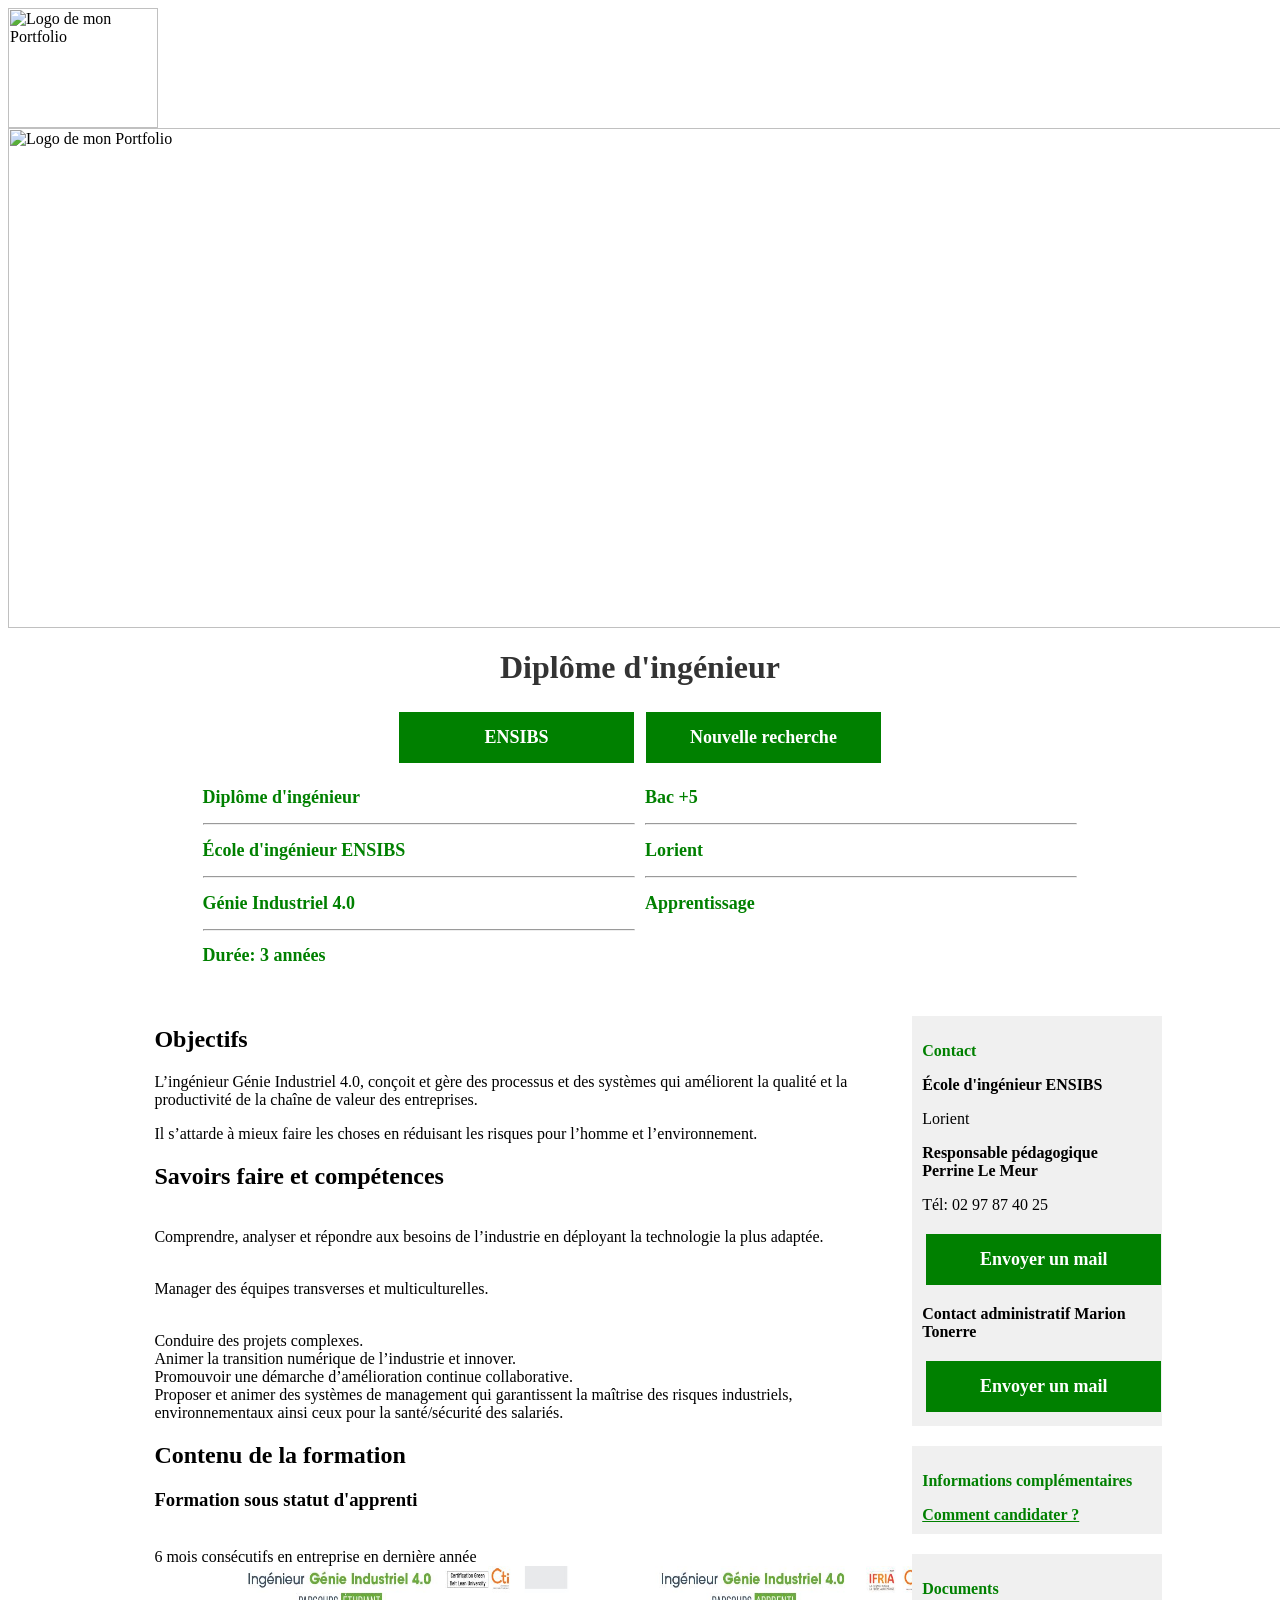
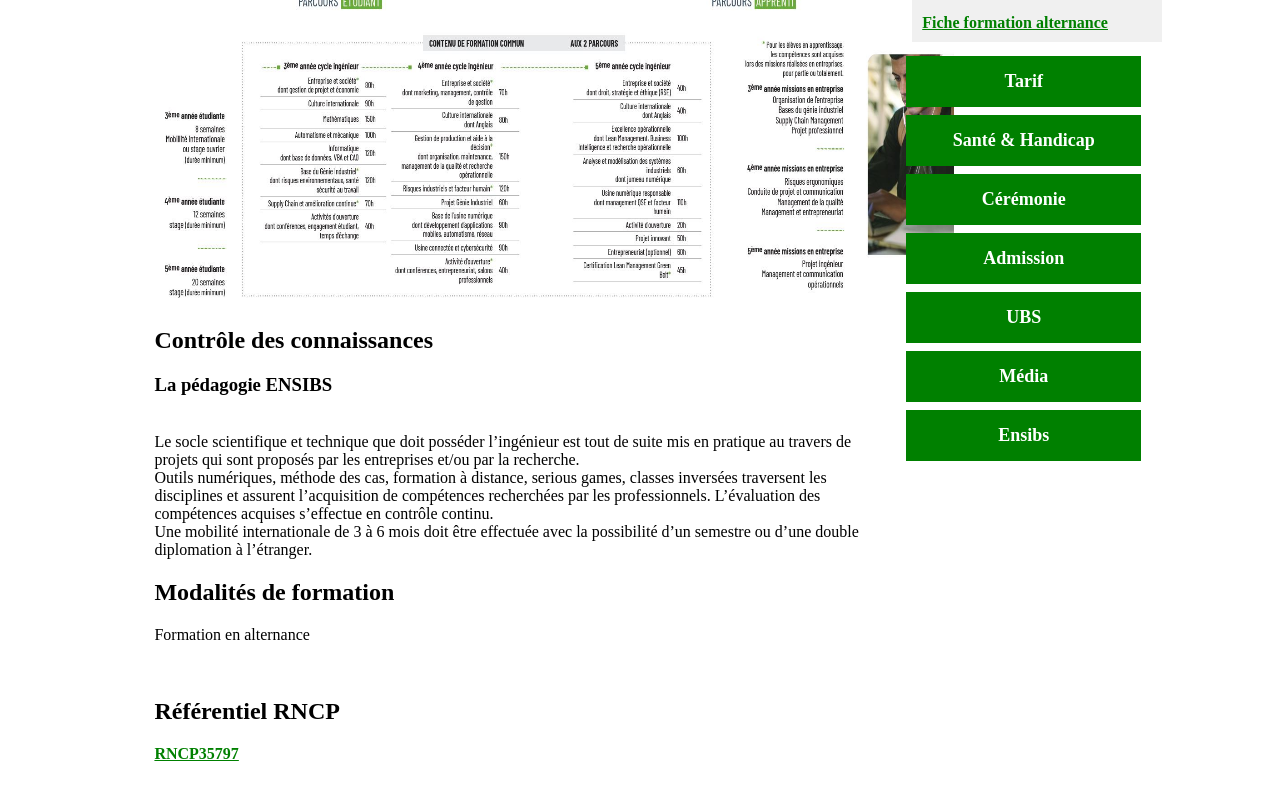
==== index.html @ c94a34c6 "Add files via upload" ====
<html lang='fr'>

    <head>
        <Title>Accueil</Title>
        <!--ajout d'une icône pour le site en recherchant dans le meme dossier-->
        <link rel='shortcut icon' href="LogoGI.JPG" type="image/x-icon"> 
        <!---- ajout d'un fichier CSS qui va gérer la mise en page du site-->
        <link rel='stylesheet' href='Style.css'>
            <meta name ="viewport" content="width=device-width, initial-scale=1.0">
                <meta charset="UTF-8">
    </head>

    <body>
        <!--ajout de la balise image pour afficher une image-->
        <img src="LogoGI.JPG" alt="Logo de mon Portfolio" width="150" height="120">
        <br>
        <img src="ensibs.JPG" alt="Logo de mon Portfolio" width="2000" height="500">
        <!--ajout d'un titre de niveau 1-->
        <h1>Diplôme d'ingénieur</h1>
        <!--ajout d'une section via la balise div-->
        <div class="button-container">
            <!--ajout d'un lien par le biais de la balise a-->
            <a href="ensibs.html" class="button-style">ENSIBS</a>
            <!--la balise classe permet de définir un bouton avec une mise en page spécifique-->
            <a href="https://www-ensibs.univ-ubs.fr/fr/formations/rechercher-une-formation.html" class="button-style">Nouvelle recherche</a>
        </div>
    </body>

    <div class="containerleftright">
        <div class="left">
            <!--Écirture de sous titre via la balise h2-->
            <h2 style="color: green; font-size: 18px;">Diplôme d'ingénieur</h2>
            <!--passage et traçage d'une ligne via la balise hr-->
            <hr>
            <h2 style="color: green; font-size: 18px;">École d'ingénieur ENSIBS</h2>
            <hr>
            <h2 style="color: green; font-size: 18px;">Génie Industriel 4.0</h2>
            <hr>
            <h2 style="color: green; font-size: 18px;">Durée: 3 années</h2>
        </div>

        <div class="right">
            <h2 style="color: green; font-size: 18px;">Bac +5</h2>
            <hr>
            <h2 style="color: green; font-size: 18px;">Lorient</h2>
            <hr>
            <h2 style="color: green; font-size: 18px;">Apprentissage</h2>
        </div>
    </div>

    <div class="main">
        <div class="content">
    <h2>Objectifs</h2>
    <p>L’ingénieur Génie Industriel 4.0, conçoit et gère des processus et des systèmes qui 
        améliorent la qualité et la productivité de la chaîne de valeur des entreprises.</p>
    <p>Il s’attarde à mieux faire les choses en réduisant les risques pour l’homme et l’environnement.
    </p> 
    <h2>Savoirs faire et compétences</h2>
    <br>Comprendre, analyser et répondre aux besoins de l’industrie en déployant la technologie la plus adaptée.</p>
    <br>Manager des équipes transverses et  multiculturelles.</p>
    <br>Conduire des projets complexes.
    <br>Animer la transition numérique de l’industrie et innover.
    <br>Promouvoir une démarche d’amélioration continue collaborative.
    <br>Proposer et animer des systèmes de management qui garantissent la maîtrise des risques industriels, environnementaux ainsi ceux pour la santé/sécurité des salariés.
    <h2>Contenu de la formation</h2>
    <h3>Formation sous statut d'apprenti</h3>
    <br>6 mois consécutifs en entreprise en dernière année
    <br>
    <img src="Génie industriel FISA FISE.jpg" alt="source GI" width="800" height="342">
    <br>
    <h2>Contrôle des connaissances</h2>
    <h3>La pédagogie ENSIBS</h3>
    <br>Le socle scientifique et technique que doit posséder l’ingénieur est tout de suite mis en pratique au travers de projets qui sont
       proposés par les entreprises et/ou par la recherche.
    <br>Outils numériques, méthode des cas, formation à distance, serious games, classes inversées traversent les disciplines et assurent l’acquisition de compétences recherchées par les professionnels.
       L’évaluation des compétences acquises s’effectue en contrôle continu.
    <br>Une mobilité internationale de 3 à 6 mois doit être effectuée avec la possibilité d’un semestre ou d’une double diplomation à l’étranger.
    <br>    
    <h2>Modalités de formation</h2>
    <p>Formation en alternance</p>
    <br>
    <h2>Référentiel RNCP</h2>
    <a href="https://www.francecompetences.fr/recherche/rncp/35797/"style="color: green; font-weight: bold;">RNCP35797</a>
    </div>

    <div class="sectionsleft">
    <div class="sectionleft">
        <p style="color:green; font-weight: bold;">Contact</p>
        <p style="font-weight: bold; ">École d'ingénieur ENSIBS</p>
        <P> Lorient </P>
        <p style="font-weight:bold">Responsable pédagogique Perrine Le Meur<br>
        </p>
        <p>Tél: 02 97 87 40 25</p>
    <!--bouton lien-->
    <a href="mailto:perrine.le-meur@univ-ubs.fr" class="button-style">Envoyer un mail</a>
            <p style="font-weight:bold">Contact administratif Marion Tonerre</p>
    <a href="mailto:marion.tonerre@univ-ubs.fr" class="button-style">Envoyer un mail</a>
    </div>

    <div class="sectionleft">
        <p style="color:green; font-weight: bold">Informations complémentaires</p>
        <a href="https://www-ensibs.univ-ubs.fr/fr/rejoindre-l-ensibs/en-cycle-ingenieur/candidater-1.html" style="color: green; font-weight: bold;">Comment candidater ?</a>
    </div>

    <div class="sectionleft">
        <p style="color:green; font-weight: bold">Documents</p>
        <a href="C:\Users\marti\OneDrive\Bureau\ensibs\Algo & prog\application web riche\PDF.pdf" style="color: green; font-weight: bold;">Fiche formation alternance</a>
    </div>
    <a href="https://www.univ-ubs.fr/fr/formation-initiale-continue/tarifs.html" class="button-style">Tarif</a>
    <a href="https://www.univ-ubs.fr/fr/vie-des-campus/sante/accompagnement-handicap.html" class="button-style">Santé & Handicap</a>
    <a href="Cérémonie.html" class="button-style">Cérémonie</a>
    <a href="Admission.html" class="button-style">Admission</a>
    <a href="UBS.html" class="button-style">UBS</a>
    <a href="media.html" class="button-style">Média</a>
    <a href="Ensibs.html" class="button-style">Ensibs</a>    
    </html>
---- Style.css ----
.button-style{
    background-color: green; /* Couleur de fond */
    border: none; /* Pas de bordure */
    color: white; /* Couleur du texte */
    padding: 15px; /* Espacement interne */
    text-align: center; /* Alignement du texte */
    text-decoration: none; /* Pas de soulignement */
    font-size: 18px; /* Taille de la police */
    margin: 4px; /* Espacement externe */
    cursor: pointer; /* Forme du curseur */
    font-weight: bold; /* Mettre le texte en gras */
    Display: inline-block; /* Affichage en ligne */
    width:205px; /* Largeur du bouton */
}   

.containerleftright {
    display: flex; /*rend les objets flexibles*/
    justify-content: space-between; /*espace entre les objets*/
    width: 70%; /*largeur de la section*/
    margin: auto; /*centrage de la section*/
}   

.left, .right {
    width: 60%; /*largeur de chaque partie*/
    padding: 5px; /*espacement interne*/
}
.main{
    display: flex; /*rend les objets flexibles*/
    flex: 1; /*prend tout l'espace disponible*/
    width: 80%; /*largeur de la section*/
    margin: auto; /*centrage de la section*/
}

.content{
    width:70%; /*largeur de la section*/
    padding: 20px; /*espacement interne*/
}

.sectionsleft {
    width: 40%; /*largeur de la section*/
    display:flex; /*rend les objets flexibles*/
    flex-direction: column; /*aligne les objets en colonne*/
    padding: 20px; /*espacement interne*/
}

.sectionleft {
    background-color:#f0f0f0; /*couleur de fond*/
    width:230px; /*largeur de la section*/
    padding: 10px; /*espacement interne*/
    margin:10px; /*espacement externe*/
}

h1 {
    text-align: center; /*centrage du texte*/
    color: #333; /*couleur du texte*/
}

.button-container{
    width:70%;
    margin: auto; /*centrage de la section*/
    text-align: center;
}

/*Ceremony*/
.containerceremony{
width: 70%;
margin: auto; /* Centre le contenu horizontalement*/
}

.button-ceremony{
background-color: green;/* Couleur de fond du boutton*/
color: white;/*Couleur du texte*/
border: 5px solid black;/*Bordure dorée*/
padding: 15px 40px;/* Espacement intérieur*/
text-align: center;/*Alignement du texte*/
font-size: 18px;/*Taille de la police*/
font-weight: bold;/* Poids de la police*/
margin: 10px 60px;/*Marges*/ 
border-radius: 10px;/* 10: coins arrondis*/
box-shadow: 0 10px 15px green;/* 0:effet, Ombre*/
}

/*Admission*/
.container_informations{
width: 80%;
margin: 2px auto; /*Centre le contenu*/
padding: 30px;
}
table, th, td {
border: 1px solid black;
border-collapse: collapse; /*bordures adjacentes des cellules*/
}
th{
text-align: left;
}
/*Table2*/
caption{
caption-side: top;/*Légende au-dessus du tableau*/
font-size: 18px;
margin-bottom: 10px;/*Espace entre la légende et le tableau*/
font-weight: bold;
text-align: center;/*Centrer la légende*/
color: green; /*Couleur verte*/
}

.Bleu{
background-color: #ADD8E6; /* Couleur de fond bleu clair */
padding: 25px 100px; /* Espacement intérieur */
margin: 150px; /* Centrage horizontal avec une marge verticale */
}

.Button_admission{
  display: block;
  background-color: #ADD8E6; /* Couleur de fond du bouton */
  color: white; /* Couleur du texte */
  border: 5px solid black; /* Bordure */
  padding: 25px 100px; /* Espacement intérieur */
  margin: 10px auto; /* Centre horizontalement */
  text-align: center; /* Alignement du texte */
  font-size: 18px; /* Taille de la police */
  font-weight: bold; /* Poids de la police */
  box-shadow: 0 10px 15px black; /* Ombre */
}

.Button_admission:hover {
    background-color: green; /* Couleur de fond du bouton au survol */
}

#titre_principale{
    font-size: 36px;
    text-align: center;
    margin-top: 20px;
    text-transform: uppercase;/*Transformer le texte en majuscule et LOWERCASE pour minuscule*/
    letter-spacing: 2px;
}

#Iframe_ENSIBS{
border: 2px solid #2c3e50;
border-radius: 5px; /*Coins arrondis*/
}
#Iframe_ENSIBS_a{
color: #1980b9; /* Couleur du texte des liens*/
text-decoration: none; /* Supprime la décoration par défaut (soulignement)*/
font-weight: bold; /*Texte en gras*/
}
#Iframe_ENSIBS_a:hover{
text-decoration: underline; /*Soulignement du texte au survol*/
color: green;
}

        
body.UBS-page {
  background-color: #001f3f; 
  margin: 0;
  padding: 0;
  color: white; 
  font-family: Arial;
}
.top-UBS {
  display: flex;
  align-items: center;         
  padding: 20px ;
  background-color: white;  
}
.photo-section {
    display: flex;
    justify-content: center;
    gap: 40px;
    padding: 40px;
    flex-wrap: wrap;
}
.photo-container {
    width: 280px;
    height: 200px;
}
.photo-container img {
    width: 100%;
    height: 100%;
}
.photo-container .titre {
    background: black; 
    color: white;
    width: 100%;
    text-align: center;
    padding: 10px;
    font-size: 16px;
}

.description-section {
    margin-top: 30px;
    padding: 20px;
    text-align: center;
    font-size: 18px;
    background-color: white;
    border-radius: 10px;
    max-width: 800px;
    margin-left: auto;
    margin-right: auto;
    color: navy; 
}
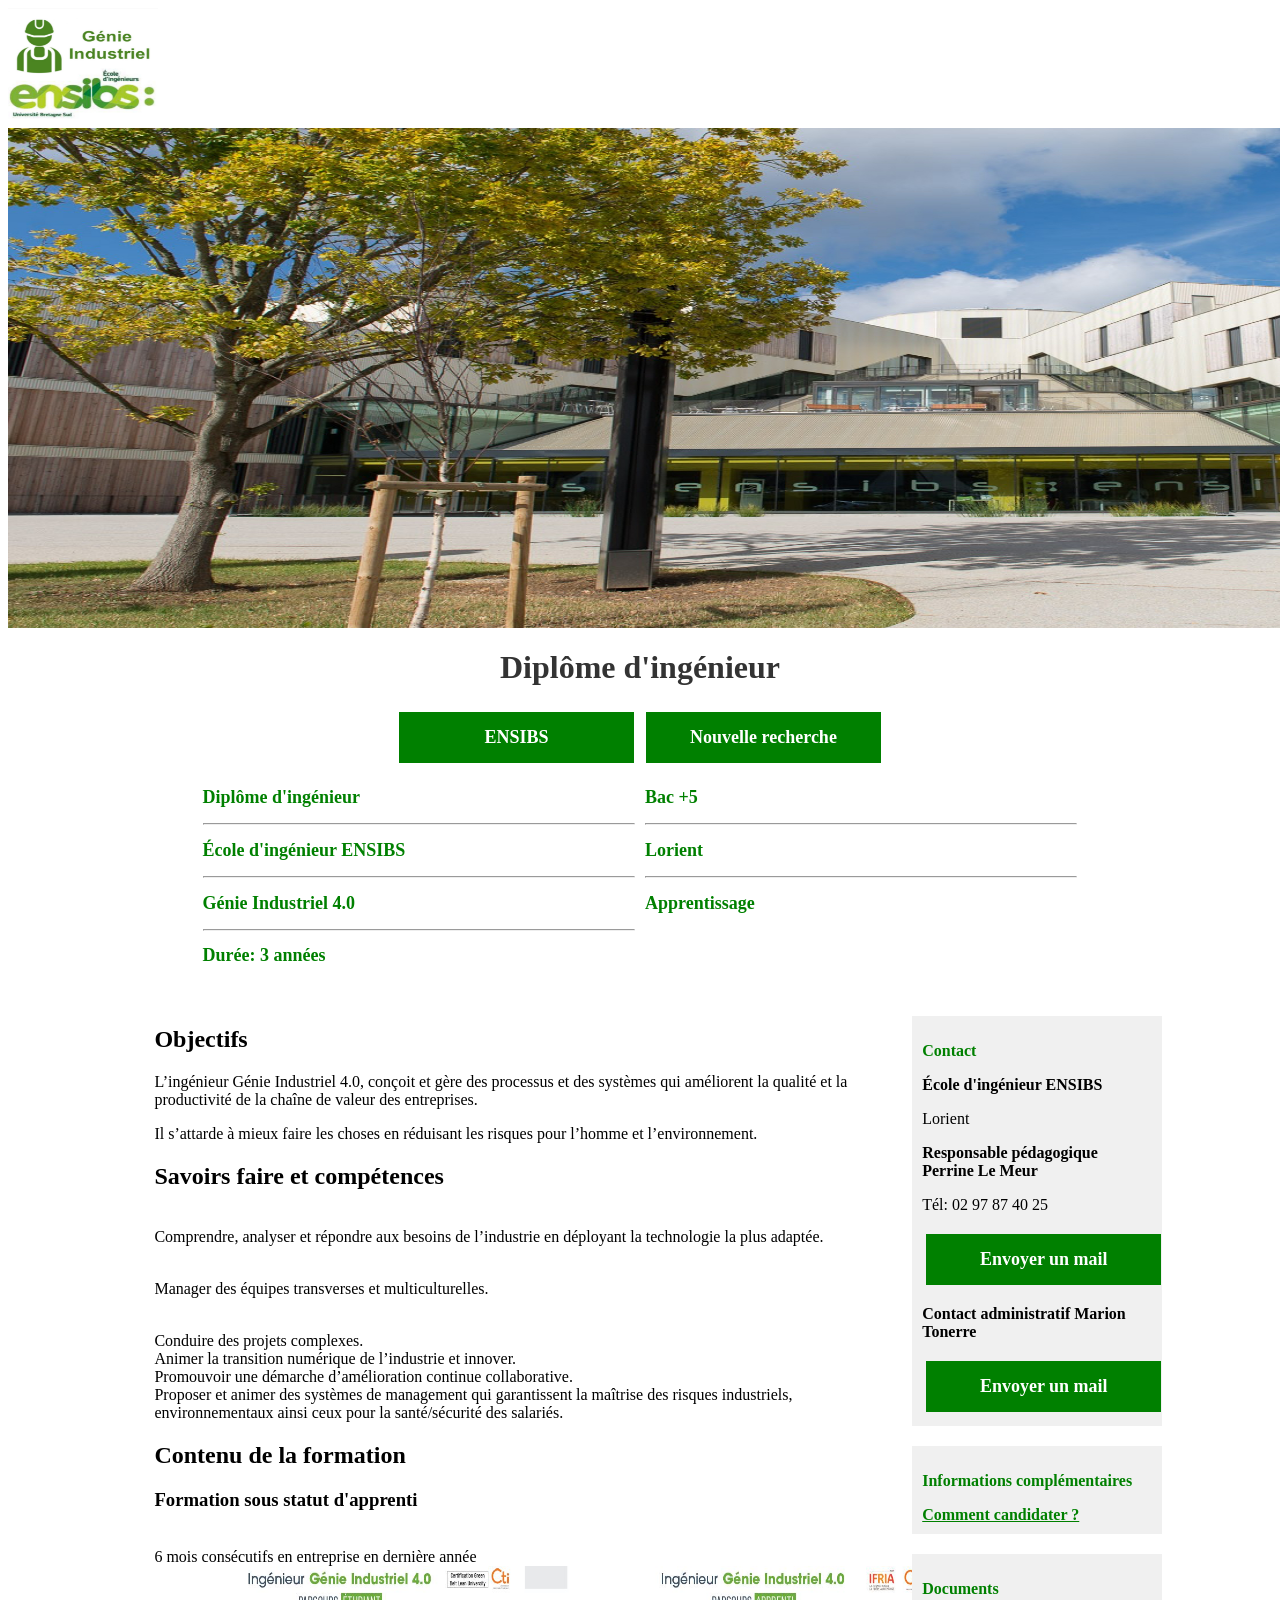
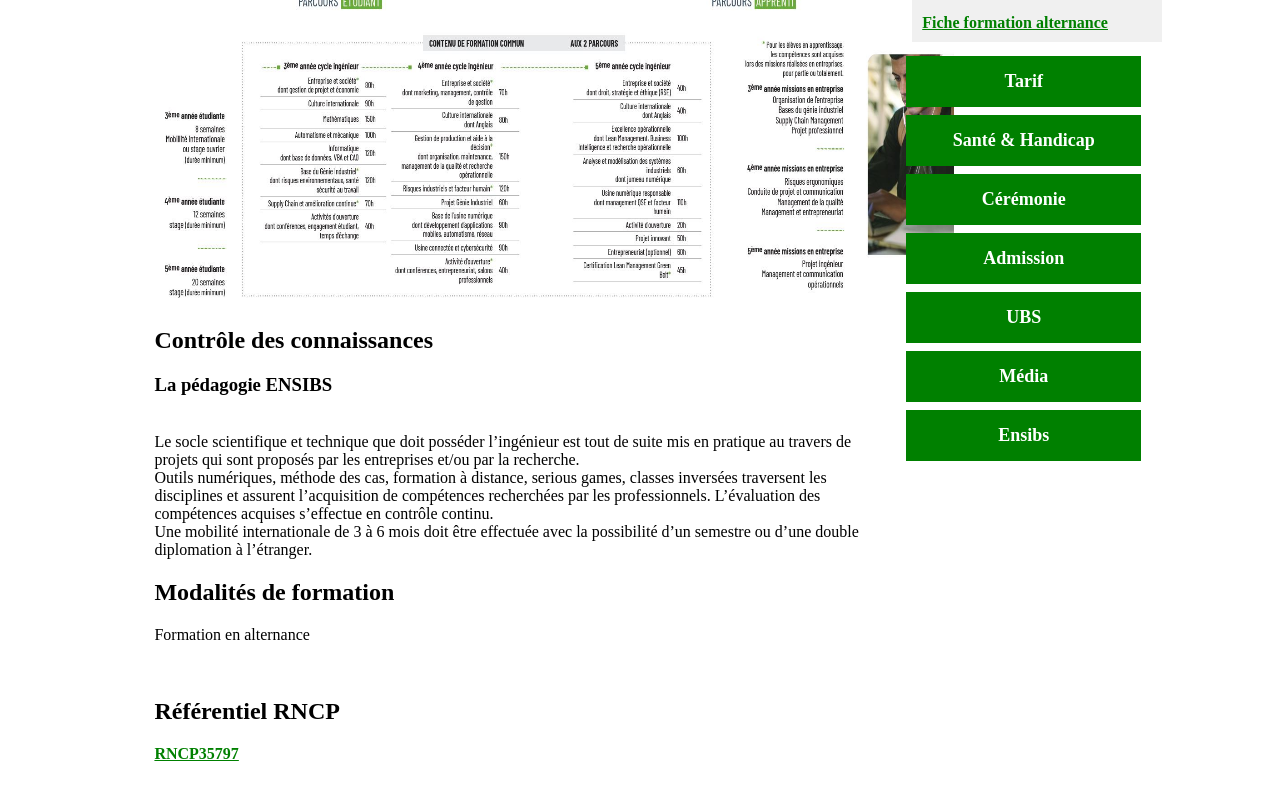
==== commit 2f06d1ae: "Fix HTML syntax and update image file extensions" ====
--- a/index.html
+++ b/index.html
@@ -12,9 +12,9 @@
 
     <body>
         <!--ajout de la balise image pour afficher une image-->
-        <img src="LogoGI.JPG" alt="Logo de mon Portfolio" width="150" height="120">
+        <img src="LogoGI.jpg" alt="Logo de mon Portfolio" width="150" height="120">
         <br>
-        <img src="ensibs.JPG" alt="Logo de mon Portfolio" width="2000" height="500">
+        <img src="ensibs.jpg" alt="Logo de mon Portfolio" width="2000" height="500">
         <!--ajout d'un titre de niveau 1-->
         <h1>Diplôme d'ingénieur</h1>
         <!--ajout d'une section via la balise div-->
@@ -113,4 +113,4 @@
     <a href="UBS.html" class="button-style">UBS</a>
     <a href="media.html" class="button-style">Média</a>
     <a href="Ensibs.html" class="button-style">Ensibs</a>    
-    </html>+    </html>
